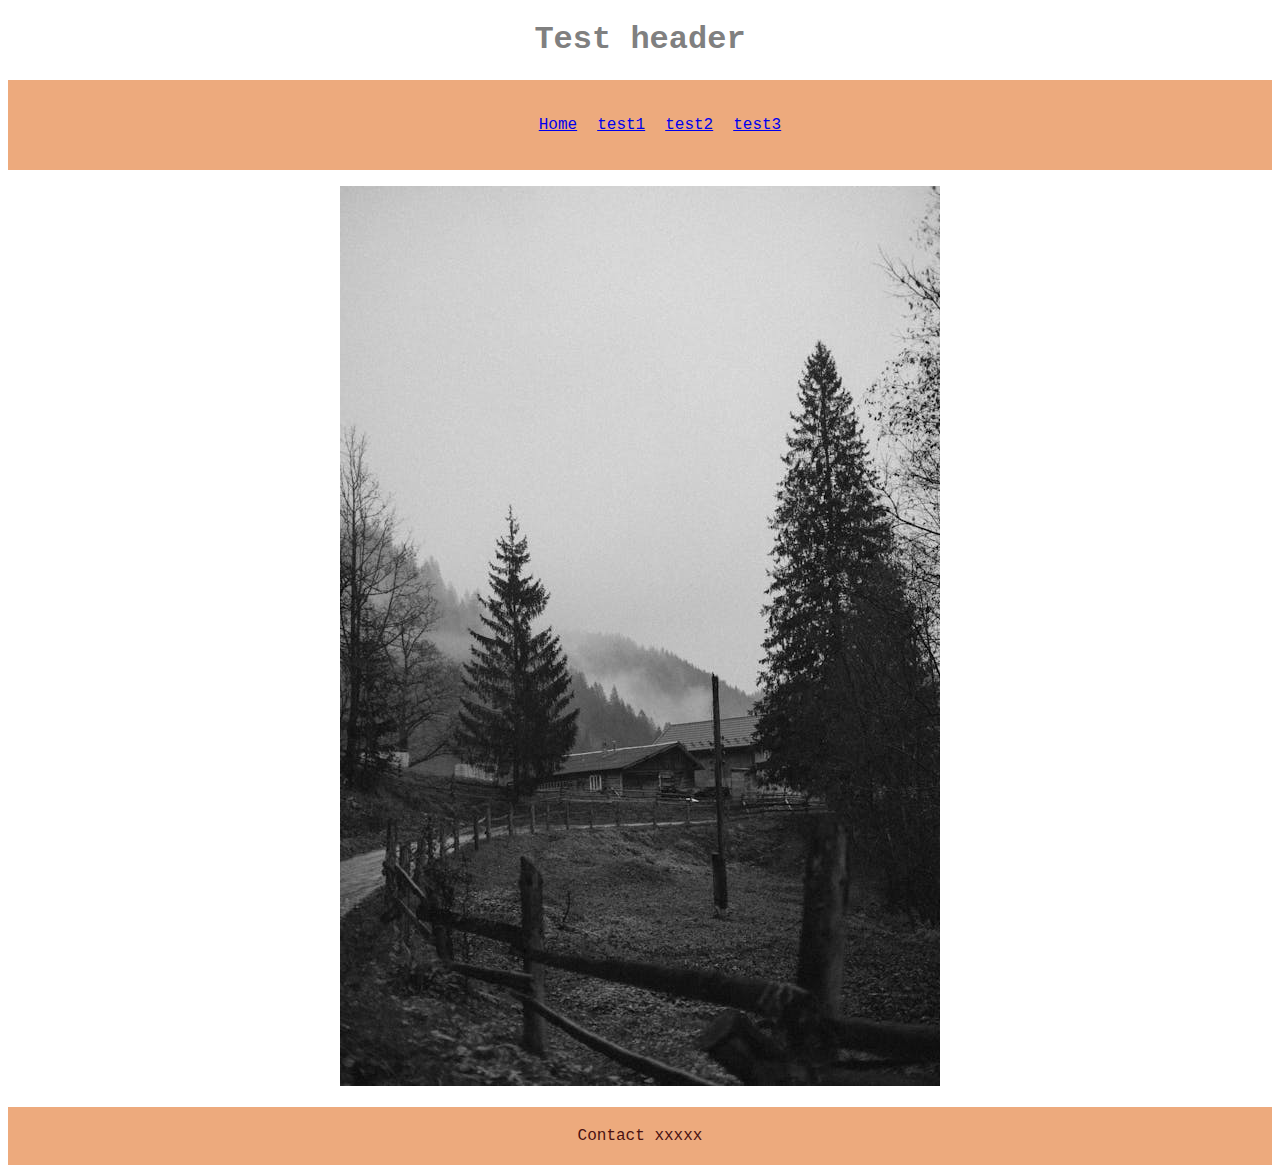
==== test1.html @ 279b5c76 "feat: first upload index and 4 pages" ====
<!DOCTYPE html>
<html lang="en">
<head>
    <meta charset="UTF-8">
    <meta name="viewport" content="width=device-width, initial-scale=1.0">
    <title>Test1</title>
    <link rel="stylesheet" href="assets/css/index.css">
</head>
<body>
    <h1>Test header</h1>
    <nav>
        <ul>
            <li><a href="index.html">Home</a></li>
            <li><a href="test1.html">test1</a></li>
            <li><a href="test2.html">test2</a></li>
            <li><a href="test3.html">test3</a></li>
        </ul>
    </nav>
</header>
<main>
    <figure>
        <img src="assets/images/free-photo-of-fence-and-trees-in-village-in-countryside.jpeg" alt="fence-and-trees-in-village-in-countryside">
    </figure>
</main>
<footer>Contact xxxxx</footer>
</body>
</html>
---- assets/css/index.css ----
body {
    font-family: 'Courier New', Courier, monospace;
    text-align: center;
}

h1 {
    color: gray;
}

nav {
    padding: 20px;
    text-align: center;
    background-color: rgb(237, 170, 125);
    color: rgb(73, 17, 17);
}

ul {
    display: flex;
    flex-direction: row;
    gap: 20px;
    justify-content: center;
}

p {
    color: gray;
}

ul {
    text-align: center;
}

li {
    list-style-type: none;
}

footer {
    padding: 20px;
    text-align: center;
    background-color: rgb(237, 170, 125);
    color: rgb(73, 17, 17);
}
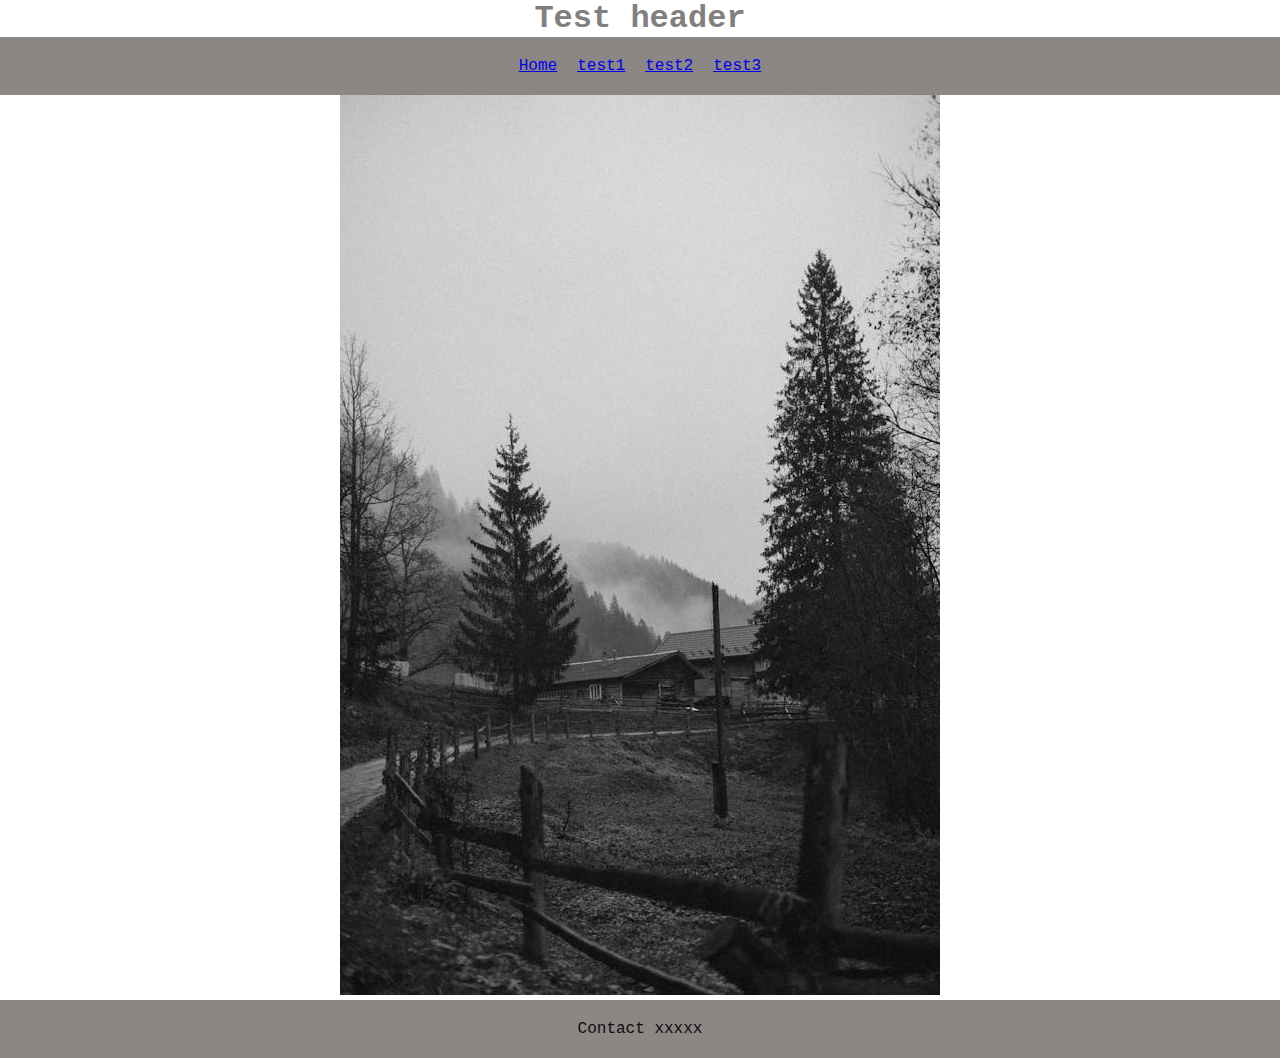
==== commit 17ef05be: "practice for pp2 code" ====
--- a/test1.html
+++ b/test1.html
@@ -1,27 +1,32 @@
 <!DOCTYPE html>
 <html lang="en">
+
 <head>
     <meta charset="UTF-8">
     <meta name="viewport" content="width=device-width, initial-scale=1.0">
     <title>Test1</title>
     <link rel="stylesheet" href="assets/css/index.css">
 </head>
+
 <body>
-    <h1>Test header</h1>
-    <nav>
-        <ul>
-            <li><a href="index.html">Home</a></li>
-            <li><a href="test1.html">test1</a></li>
-            <li><a href="test2.html">test2</a></li>
-            <li><a href="test3.html">test3</a></li>
-        </ul>
-    </nav>
-</header>
-<main>
-    <figure>
-        <img src="assets/images/free-photo-of-fence-and-trees-in-village-in-countryside.jpeg" alt="fence-and-trees-in-village-in-countryside">
-    </figure>
-</main>
-<footer>Contact xxxxx</footer>
+    <header>
+        <h1>Test header</h1>
+        <nav>
+            <ul>
+                <li><a href="index.html">Home</a></li>
+                <li><a href="test1.html">test1</a></li>
+                <li><a href="test2.html">test2</a></li>
+                <li><a href="test3.html">test3</a></li>
+            </ul>
+        </nav>
+    </header>
+    <main>
+        <figure>
+            <img src="assets/images/free-photo-of-fence-and-trees-in-village-in-countryside.jpeg"
+                alt="fence-and-trees-in-village-in-countryside">
+        </figure>
+    </main>
+    <footer>Contact xxxxx</footer>
 </body>
+
 </html>--- a/assets/css/index.css
+++ b/assets/css/index.css
@@ -1,3 +1,11 @@
+/* Asterisk wildcard selector to override default styles added by the browser */
+* {
+    padding: 0;
+    margin: 0;
+    margin-block: 0;
+    box-sizing: border-box;
+}
+
 body {
     font-family: 'Courier New', Courier, monospace;
     text-align: center;
@@ -10,8 +18,8 @@
 nav {
     padding: 20px;
     text-align: center;
-    background-color: rgb(237, 170, 125);
-    color: rgb(73, 17, 17);
+    background-color: #8C8684;
+    color: #0D0D0D;
 }
 
 ul {
@@ -36,6 +44,35 @@
 footer {
     padding: 20px;
     text-align: center;
-    background-color: rgb(237, 170, 125);
-    color: rgb(73, 17, 17);
+    background-color: #8C8684;
+    color: #0D0D0D;
+}
+
+#game-display {
+    display: relative;
+    width: 100%;
+    height: 500px;
+    text-align: center;
+}
+
+#text-display {
+    width: 100%;
+    background-color: rgb(13, 13, 13, .7);
+    color: #F2F2F2;
+    padding-top: 0.3rem;
+}
+
+#kana-display {
+    width: 100%;
+    background-color: rgb(13, 13, 13, .7);
+    color: #F2F2F2;
+    padding-bottom: 0.3rem;
+}
+
+#detect-box {
+    /* display: none; */
+    display: block;
+    border: 1px solid rgb(250, 13, 13);
+    width: 5rem;
+    height: 5rem;
 }